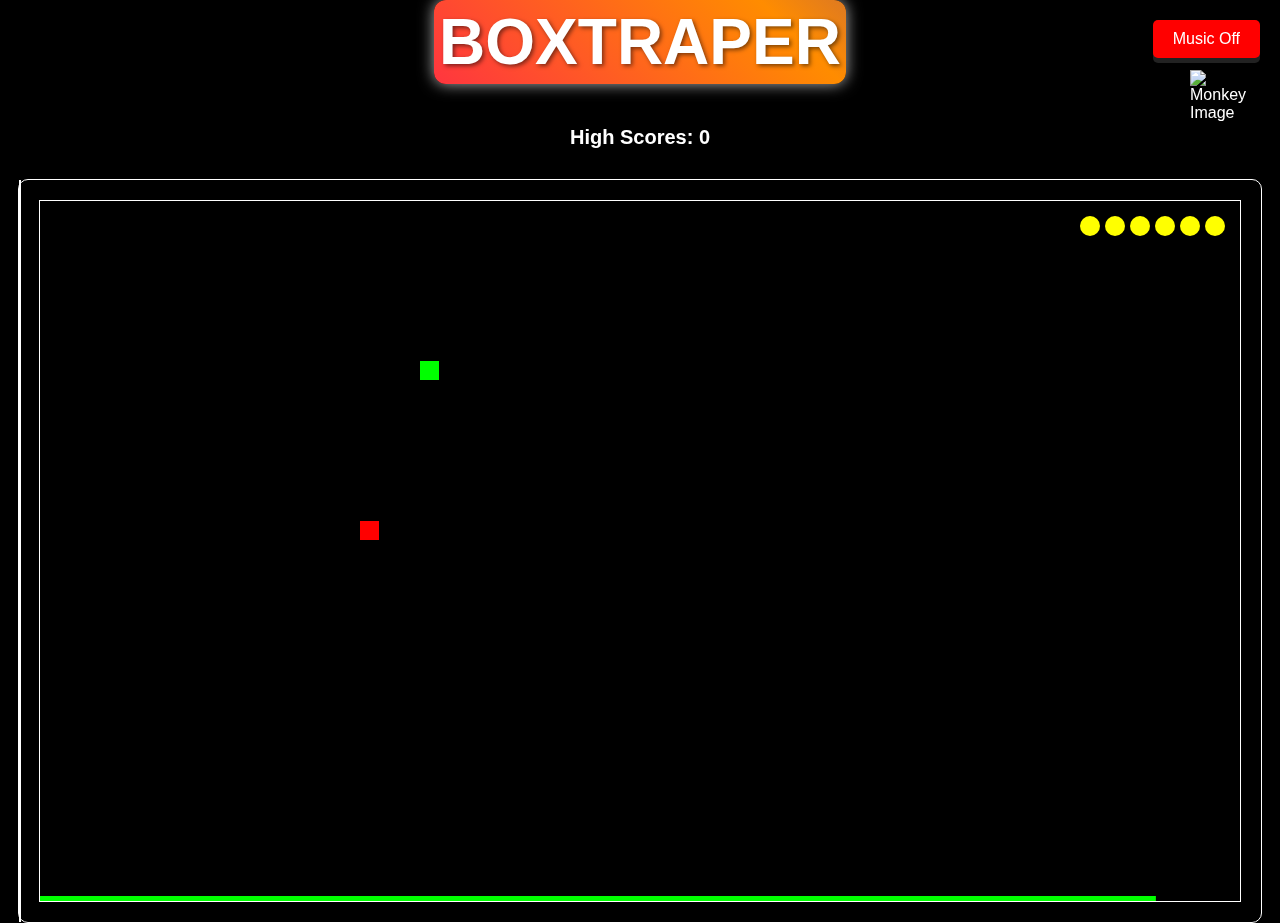
==== snake.html @ 9edc603e "Add files via upload" ====
<!DOCTYPE html>
<html lang="en">
<head>
    <meta charset="UTF-8">
    <meta name="viewport" content="width=device-width, initial-scale=1.0">
    <title>Advanced Snake Game</title>
    <link rel="stylesheet" href="style.css">
    <style>
        /* Styles for the live wallpaper */
        #background-video {
            position: fixed;
            top: 0;
            left: 0;
            width: 100%;
            height: 100%;
            object-fit: cover;
            z-index: -1; /* Place behind all other content */
        }

        /* Dark transparent background for the game container */
        #gameContainer {
            position: relative;
            background: rgba(0, 0, 0, 0.8); /* Darker transparent background */
            padding: 20px;
            border-radius: 10px;
            margin: 20px; /* Adds some margin around the container */
        }

        /* Music button styles */
        .top-right {
            position: absolute;
            top: 10px;
            right: 10px;
            background-color: red; /* Default color for 'Music Off' */
            color: white;
            padding: 10px 20px;
            border: none;
            border-radius: 5px;
            cursor: pointer;
            font-size: 16px;
            z-index: 1000; /* Ensures the button is on top of other elements */
        }

        .top-right:hover {
            background-color: darkred;
        }

        /* Image animation */
        #monkeyImage {
            position: absolute;
            top: 70px; /* Adjust as needed */
            right: 20px; /* Adjust as needed to position below the button */
            width: 70px; /* Adjust size as needed */
            animation: moveUpDown 2s infinite;
            z-index: 1000; /* Ensures the image is on top of other elements */
        }

        @keyframes moveUpDown {
            0% {
                transform: translateY(0);
            }
            50% {
                transform: translateY(-20px); /* Move up */
            }
            100% {
                transform: translateY(0); /* Move down */
            }
        }

        /* Boxed sprinklings */
        #sprinklings {
            position: absolute;
            top: 60px; /* Same top as monkeyImage */
            right: 20px; /* Same right as monkeyImage */
            width: 70px;
            height: 70px;
            background: radial-gradient(circle, rgba(255,255,255,0) 30%, rgba(255,255,255,0.8) 50%, rgba(255,0,0,0) 70%);
            border-radius: 50%;
            animation: sprinklingsAnimation 2s infinite;
            z-index: 999; /* Ensures it’s below the monkey image */
            display: none; /* Initially hidden */
        }

        @keyframes sprinklingsAnimation {
            0% {
                opacity: 0;
            }
            25% {
                opacity: 0;
            }
            50% {
                opacity: 1;
                transform: translateY(-20px); /* Move up */
            }
            75% {
                opacity: 0;
            }
            100% {
                opacity: 0;
                transform: translateY(0); /* Move back down */
            }
        }
    </style>
</head>
<body>
    <!-- Background Video -->
    <video id="background-video" autoplay muted loop>
        <source src="wallpaper/Spider Man - PosInTech.mp4" type="video/mp4">
        Your browser does not support the video tag.
    </video>

    <h1 class="bubble-text">
        <span>B</span><span>O</span><span>X</span><span>T</span><span>R</span><span>A</span><span>P</span><span>E</span><span>R</span>
    </h1>
    
    <div id="info">
        <div id="timers">
            <div id="powerTimer">Power Time: <span id="powerTime">0</span> s</div>
            <div id="foodTimer">Hunger Timer: <span id="foodTime">0</span> s</div>
        </div>
        <div id="highScores">High Scores: <span id="highScoreValue">0</span></div>
    </div>
    <div id="gameContainer">
        <canvas id="gameCanvas" width="600" height="600"></canvas>
        <div id="divider"></div>
    </div>
    <div id="menu" style="display: none;">
        <button id="startButton">Start Again</button>
        <button id="leaveButton">Leave</button>
    </div>

    <!-- Sound effects -->
    <audio id="foodArrivalSound" src="sounds/foodArrivalSound.mp3"></audio>
    <audio id="foodEatenSound" src="sounds/foodEatenSound.mp3"></audio>
    <audio id="enemyKilledSound" src="sounds/enemyKilledSound.mp3"></audio>
    <audio id="vibrationSound" src="sounds/vibrationSound.mp3"></audio>
    
    <!-- Background Music -->
    <audio id="backgroundMusic" src="sounds/backgroundMusic.mp3" loop></audio>

    <!-- Play Music Button -->
    <button id="playMusicButton" class="top-right">Music Off</button>

    <!-- Monkey Image -->
    <img id="monkeyImage" src="wallpaper/Luffy.png" alt="Monkey Image">

    <!-- Sprinklings Effect -->
    <div id="sprinklings"></div>

    <script src="script.js"></script>
</body>
</html>
---- style.css ----
body {
    display: flex;
    flex-direction: column;
    align-items: center;
    justify-content: center;
    height: 100vh;
    margin: 0;
    background-color: #000;
    color: #fff;
    font-family: Arial, sans-serif;
}

#info {
    text-align: center;
    margin-bottom: 10px;
}

#timers {
    font-size: 0px;
    font-weight: bold;
    margin-bottom: 0px;
}

#highScores {
    font-size: 20px;
    font-weight: bold;
}

#gameContainer {
    position: relative;
   
    border: 1px solid #fff; /* Optional: Add a border to visualize container size */
}

canvas {
    border: 1px solid #fff;
    display: block; /* Removes extra space below canvas */
    position: relative; /* or absolute */
    left: 0;
    top: 0;
}

#divider {
    position: absolute;
    top: 0;
    left: 0;
    width: 2px;
    height: 100%;
    background-color: white;
}

#menu {
    margin-top: 20px;
}

button {
    background-color: #444;
    border: none;
    color: white;
    padding: 15px 30px;
    text-align: center;
    text-decoration: none;
    display: inline-block;
    font-size: 16px;
    margin: 10px 2px;
    cursor: pointer;
    border-radius: 5px;
    box-shadow: 0px 5px 0px #222, 0px 10px 15px rgba(0, 0, 0, 0.3);
    transition: transform 0.2s, box-shadow 0.2s;
}

button:active {
    transform: translateY(4px);
    box-shadow: 0px 3px 0px #222, 0px 7px 10px rgba(0, 0, 0, 0.3);
}

button:hover {
    background-color: #555;
}
#playMusicButton {
    padding: 10px 20px;
    font-size: 16px;
    cursor: pointer;
    background-color: red; /* Start with red */
    color: white;
    border: none;
    border-radius: 5px;
    margin: 10px;
    transition: background-color 0.3s;
}

#playMusicButton:active {
    transform: scale(0.95);
}

/* Title styles */
h1 {
    font-size: 4rem; /* Adjust the size as needed */
    font-weight: bold;
    color: #fff; /* Default text color */
    text-align: center;
    position: relative;
    display: inline-block;
    padding: 5px;
    border-radius: 12px;
    background: linear-gradient(45deg, #f06, #ff8c00, #00f, #0f0); /* Gradient background for the bubble effect */
    background-size: 400% 400%;
    animation: gradientBG 15s ease infinite; /* Animated gradient */
    box-shadow: 0 0 15px rgba(255, 255, 255, 0.7); /* Glowing effect */
    text-shadow: 2px 2px 4px rgba(0, 0, 0, 0.5); /* Shadow for better text readability */
}

@keyframes gradientBG {
    0% {
        background-position: 0% 0%;
    }
    50% {
        background-position: 100% 100%;
    }
    100% {
        background-position: 0% 0%;
    }
}
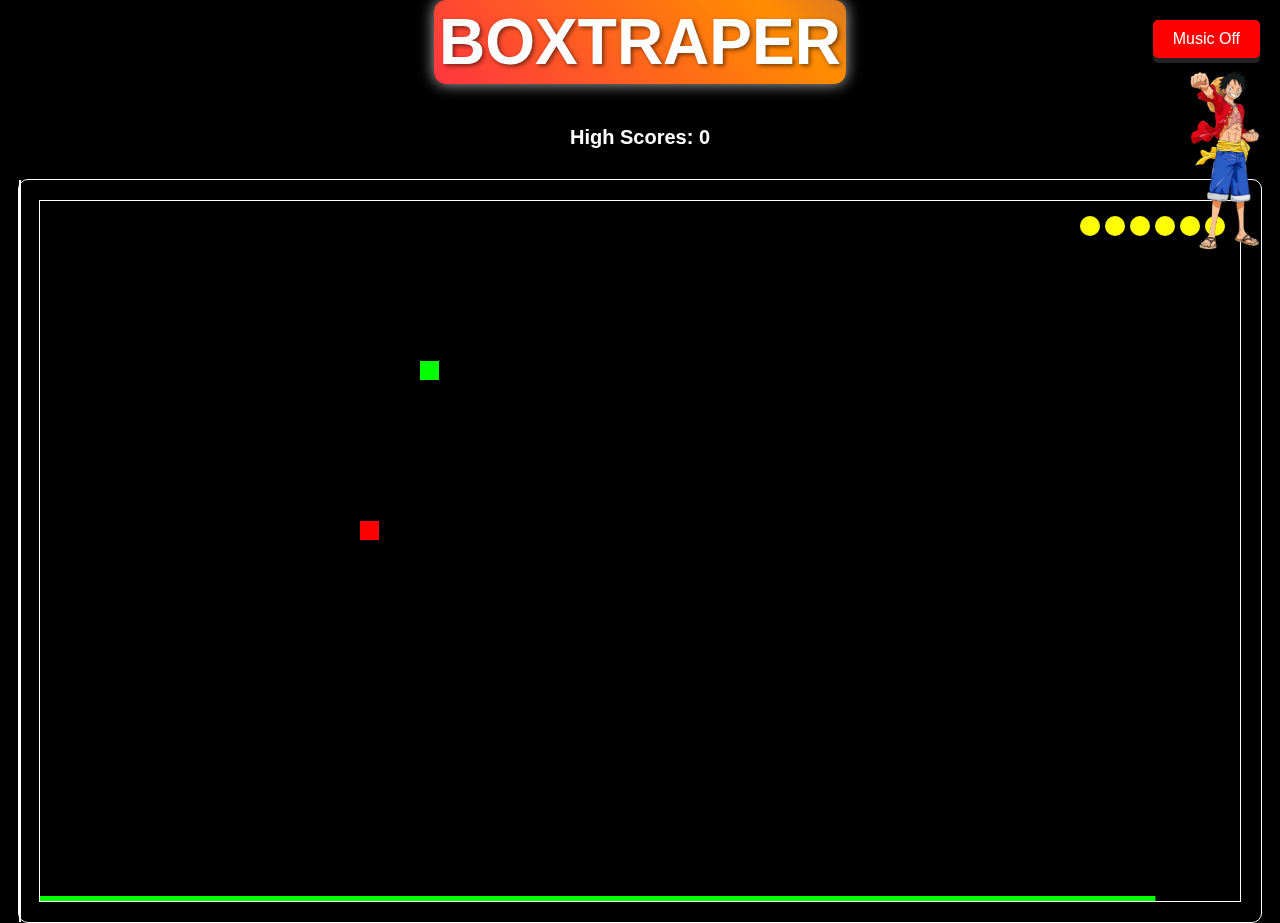
==== commit 80f77739: "Update snake.html" ====
--- a/snake.html
+++ b/snake.html
@@ -105,7 +105,7 @@
 <body>
     <!-- Background Video -->
     <video id="background-video" autoplay muted loop>
-        <source src="wallpaper/Spider Man - PosInTech.mp4" type="video/mp4">
+        <source src="wallpaper/video.mp4" type="video/mp4">
         Your browser does not support the video tag.
     </video>
 
